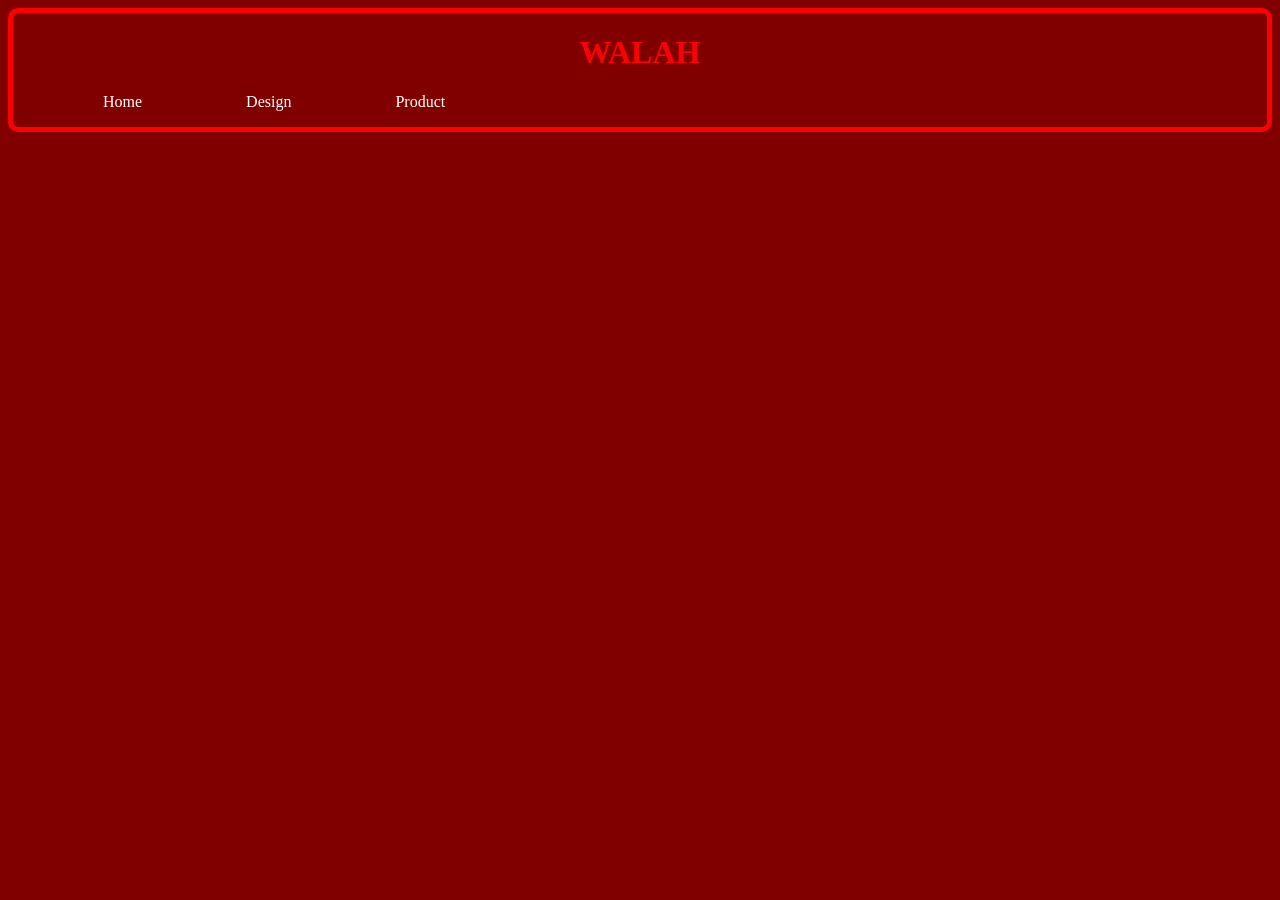
==== apalah.html @ 245172aa "Create apalah.html" ====
<!DOCTYPE html>
<html>
  <head>
    <link rel="stylesheet" href="./style.css">
  </head>
  
  <body>
    <h1>WALAH</h1>
    <ul>
      <li>Home</li>
      <li>Design</li>
      <li>Product</li>
    </ul>
---- style.css ----
html 
h1{text-align: center;
  font-weight: bold;
  color: red;
  }
body{background-color: maroon;
    border: 5px solid red;
     border-radius: 10px
    }
p{text-align: center;
  color: white;
 }
ul{list-style-type: none;
   color: white
  }
li{display: inline;
   padding: 50px
  }
marquee{color: white
       }
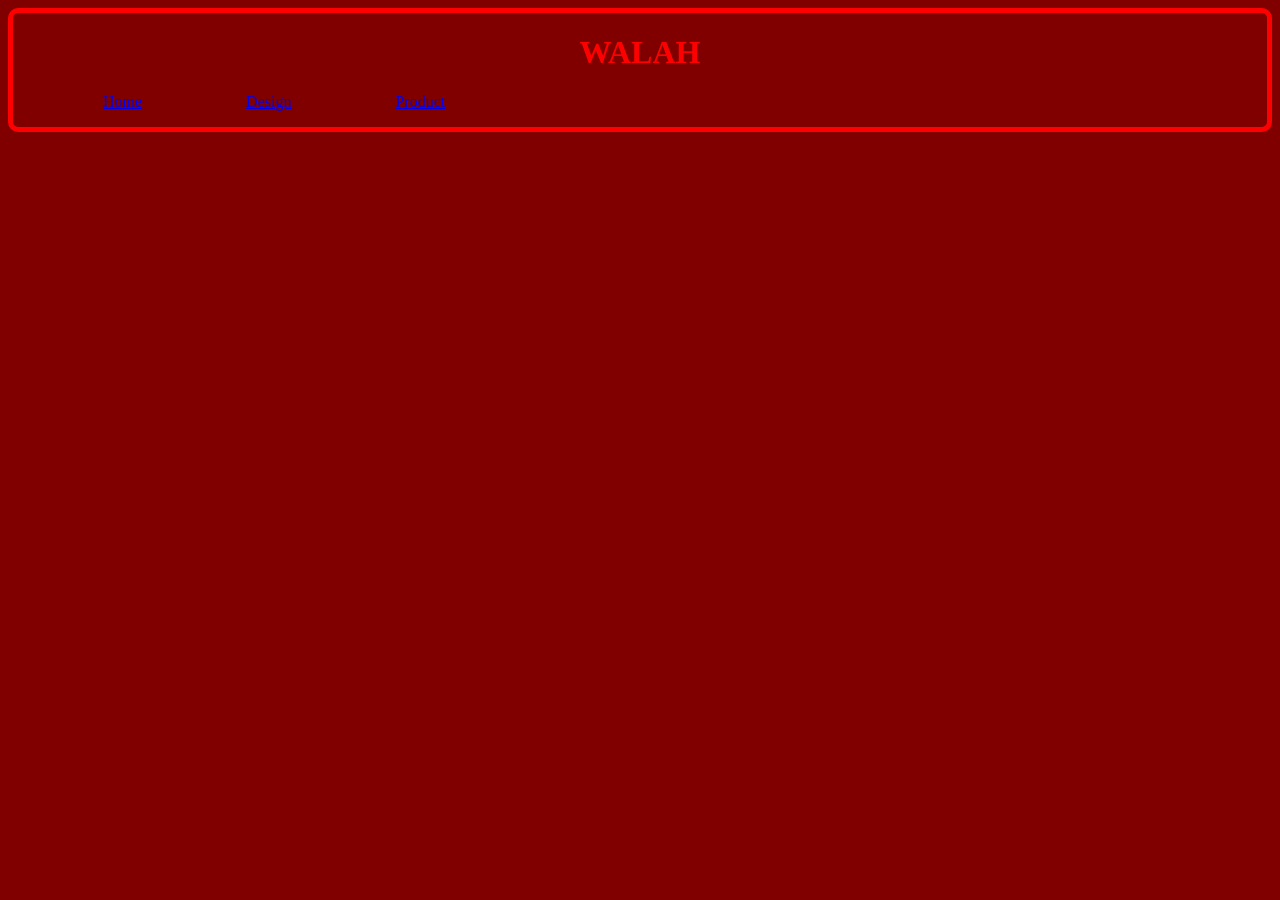
==== commit 6b9e0c49: "Update apalah.html" ====
--- a/apalah.html
+++ b/apalah.html
@@ -7,7 +7,7 @@
   <body>
     <h1>WALAH</h1>
     <ul>
-      <li>Home</li>
-      <li>Design</li>
-      <li>Product</li>
+      <li><a href="index.html">Home</a></li>
+      <li><a href="apalah.html">Design</a></li>
+      <li><a href="bowir.html">Product</a></li>
     </ul>
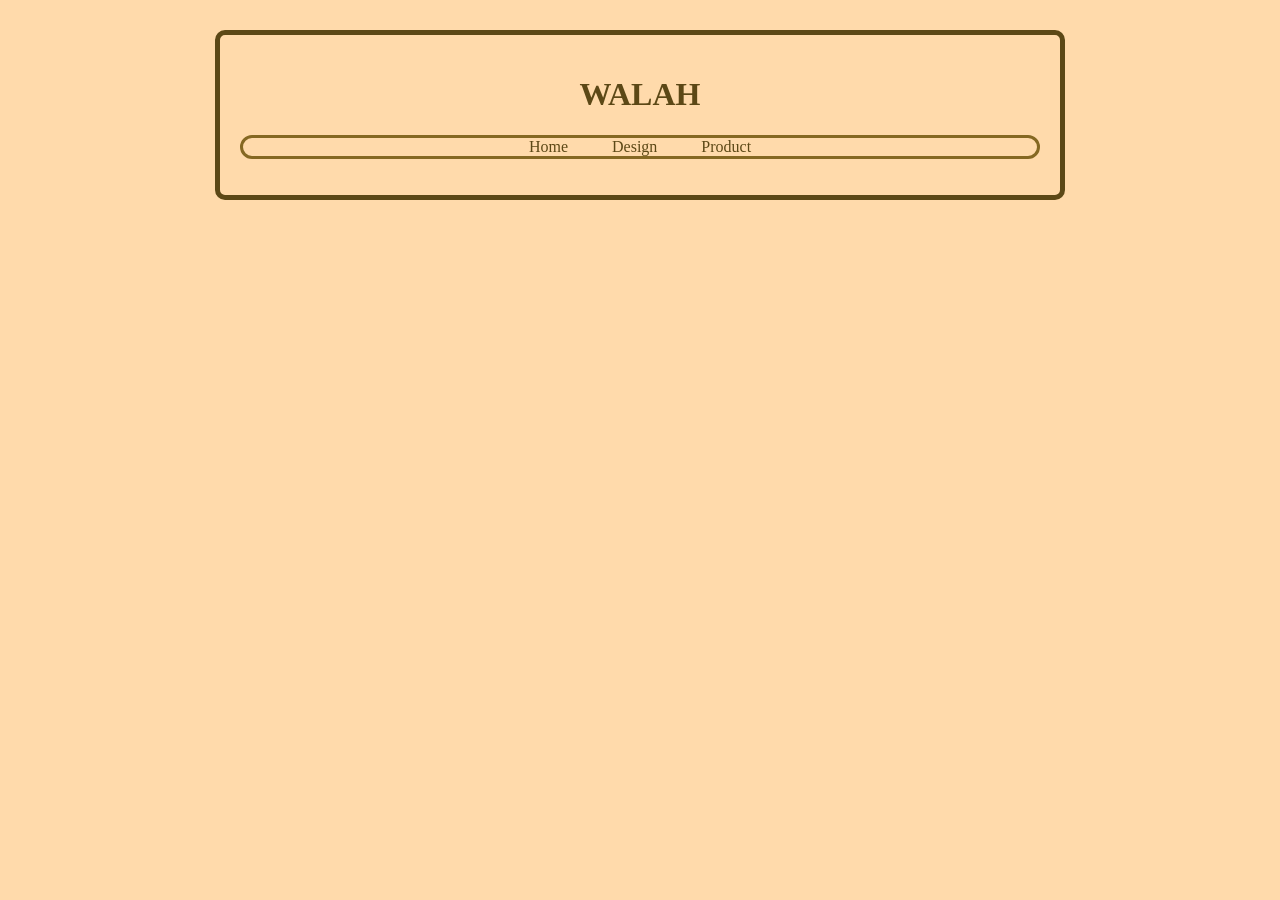
==== commit a8d27488: "Update apalah.html" ====
--- a/apalah.html
+++ b/apalah.html
@@ -3,7 +3,7 @@
   <head>
     <link rel="stylesheet" href="./style.css">
   </head>
-  
+  <div class="container">  
   <body>
     <h1>WALAH</h1>
     <ul>
@@ -11,3 +11,5 @@
       <li><a href="apalah.html">Design</a></li>
       <li><a href="bowir.html">Product</a></li>
     </ul>
+  </body>
+  </div>
--- a/style.css
+++ b/style.css
@@ -1,20 +1,47 @@
 html 
-h1{text-align: center;
+h1{
+  text-align: center;
   font-weight: bold;
-  color: red;
+  color: #5C4816;
+  font-family: Copperplate, fantasy;
   }
-body{background-color: maroon;
-    border: 5px solid red;
-     border-radius: 10px
+body{
+  background-color: #FFDAAB;
     }
-p{text-align: center;
-  color: white;
+.container{
+  max-width: 800px;
+  margin: 30px auto;          
+  border: 5px solid #5C4816;  
+  border-radius: 10px;        
+  padding: 20px;              
+}
+p{
+  text-align: center;
+  color: #5C4816;
+  font-family: monaco, monospace;
  }
-ul{list-style-type: none;
-   color: white
+ul{
+  list-style-type: none;
+   color: #5C4816;
+  text-align: center;
+  padding: 0px;
+  border: 3px solid #856822;
+  border-radius: 12px;
   }
-li{display: inline;
-   padding: 50px
+li{
+  display: inline;
+  margin: 0px 20px
   }
-marquee{color: white
+ul li a,
+ul li a:visited{
+  color: #5C4816;
+  text-decoration: none;
+}
+img{
+  display: block;
+  margin: 0px auto
+}
+marquee{
+  color: #5C4816;
+  font-family: 'Courier New', monospace
        }
